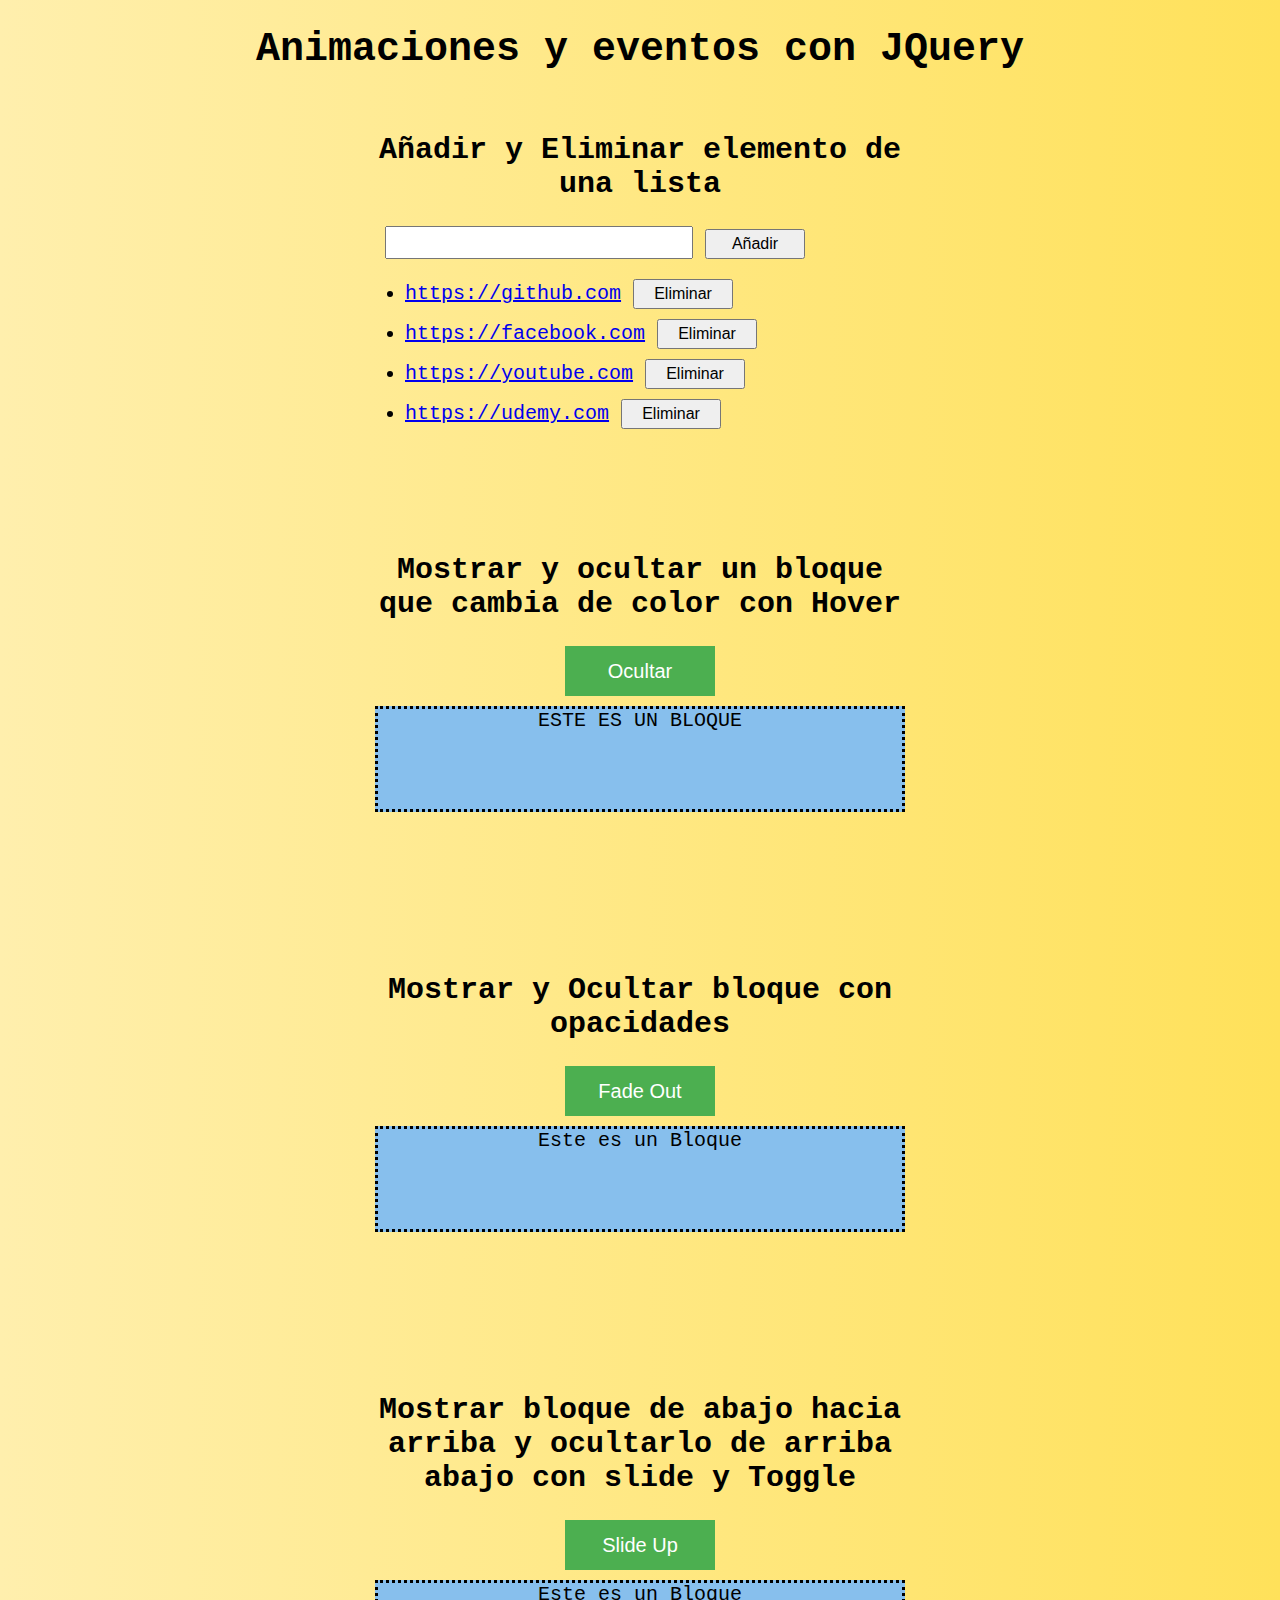
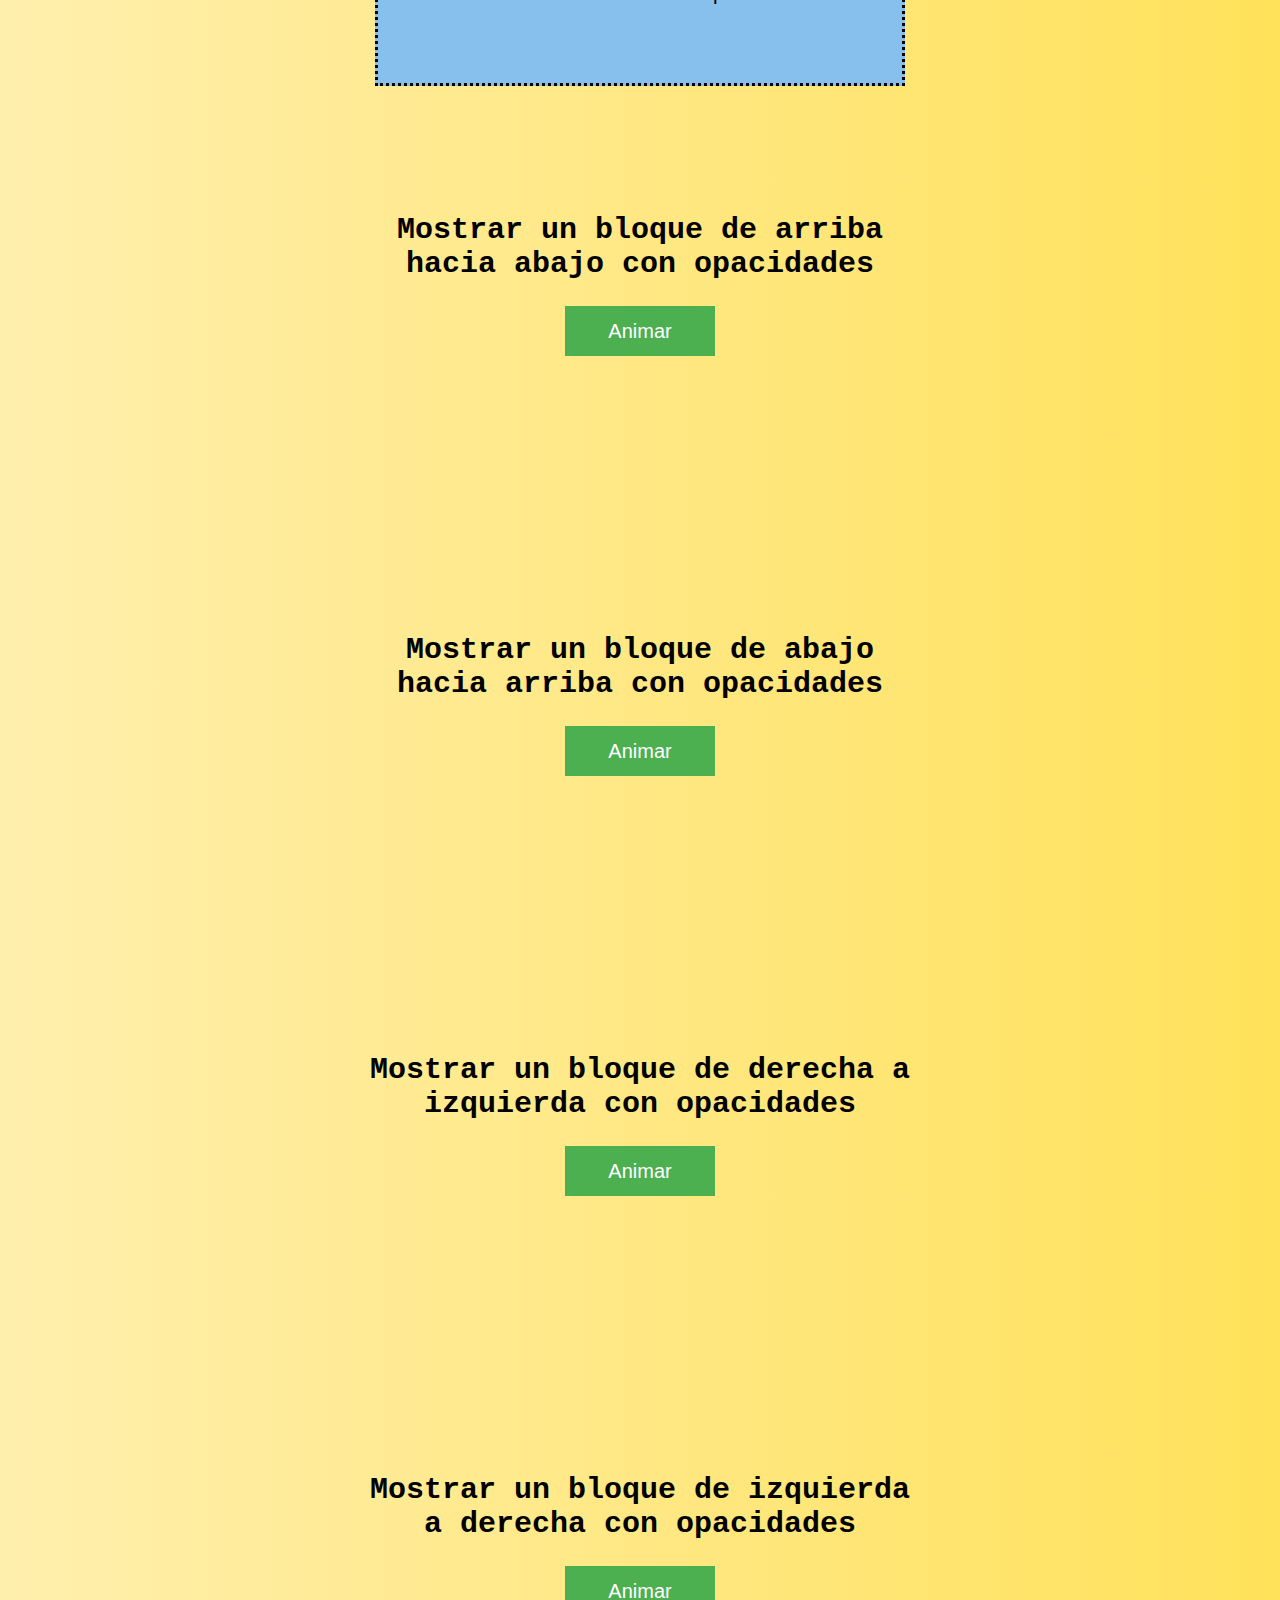
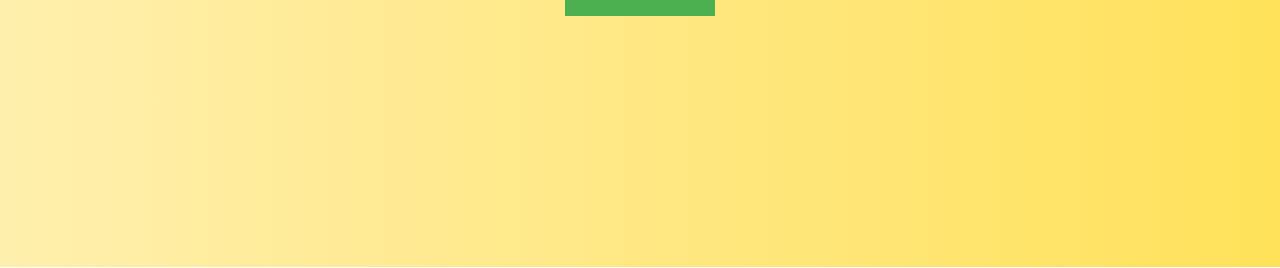
==== index.html @ 375507e0 "Ejemplos JQuery" ====
<!DOCTYPE html>
<html lang="en">
  <head>
    <meta charset="UTF-8" />
    <meta name="viewport" content="width=device-width, initial-scale=1.0" />
    <script
      src="https://code.jquery.com/jquery-3.5.1.min.js"
      integrity="sha256-9/aliU8dGd2tb6OSsuzixeV4y/faTqgFtohetphbbj0="
      crossorigin="anonymous"
    ></script>
    <link rel="stylesheet" href="styles.css" />
    <title>Document</title>
  </head>
  <body>
    <h1>Animaciones y eventos con JQuery</h1>
    <div class="padre">
      <div class="hijo">
        <h2>Añadir y Eliminar elemento de una lista</h2>
        <div class="inputs">
          <input class="input-lista" type="text" />
          <button class="btn-lista">Añadir</button>
        </div>
        <ul class="lista-desordenada">
          <li>
            <a href="https://github.com" target="_blank"></a>&nbsp<button
              class="eliminar-label"
            >
              Eliminar
            </button>
          </li>
          <li>
            <a href="https://facebook.com" target="_blank"></a>&nbsp<button
              class="eliminar-label"
            >
              Eliminar
            </button>
          </li>
          <li>
            <a href="https://youtube.com" target="_blank"></a>&nbsp<button
              class="eliminar-label"
            >
              Eliminar
            </button>
          </li>
          <li>
            <a href="https://udemy.com" target="_blank"></a>&nbsp<button
              class="eliminar-label"
            >
              Eliminar
            </button>
          </li>
        </ul>
      </div>
      <div class="hijo">
        <h2>Mostrar y ocultar un bloque que cambia de color con Hover</h2>
        <div>
          <button class="btn btn-mostrar">Ocultar</button>
          <div id="bloque">ESTE ES UN BLOQUE</div>
        </div>
      </div>

      <!-- <div class="hijo">
            <h2>Cambiar modelo de un cursor</h2>
            <button class ="btn-cursor">Cambiar cursor</button>
            <div id="contenedor-cursor">
                <div id="cursor-circular"></div>
            </div>
        </div>-->
      <div class="hijo">
        <h2>Mostrar y Ocultar bloque con opacidades</h2>
        <button class="btn btn-fade">Fade Out</button>
        <div id="bloque-fade">
          Este es un Bloque
        </div>
      </div>
      <div class="hijo">
        <h2>
          Mostrar bloque de abajo hacia arriba y ocultarlo de arriba abajo con
          slide y Toggle
        </h2>
        <button class="btn btn-slide">Slide Up</button>
        <div id="bloque-slide">
          Este es un Bloque
        </div>
      </div>
      <div class="hijo">
        <h2>Mostrar un bloque de arriba hacia abajo con opacidades</h2>
        <button class="btn btn-animacion1">Animar</button>
        <div class="bloque-animacion1">
          <p class="p-animacion1">Información del Bloque</p>
        </div>
      </div>
      <div class="hijo">
        <h2>Mostrar un bloque de abajo hacia arriba con opacidades</h2>
        <button class="btn btn-animacion2">Animar</button>
        <div class="bloque-animacion2">
          <p class="p-animacion2">Información del Bloque</p>
        </div>
      </div>
      <div class="hijo">
        <h2>Mostrar un bloque de derecha a izquierda con opacidades</h2>
        <button class="btn btn-animacion3">Animar</button>
        <div class="bloque-animacion3">
          <p class="p-animacion3">Información del Bloque</p>
        </div>
      </div>
      <div class="hijo">
        <h2>Mostrar un bloque de izquierda a derecha con opacidades</h2>
        <button class="btn btn-animacion4">Animar</button>
        <div class="bloque-animacion4">
          <p class="p-animacion4">Información del Bloque</p>
        </div>
      </div>
    </div>
    <script src="script.js"></script>
  </body>
</html>
---- styles.css ----
body {
  font-family: monospace;
  font-size: 20px;
  background-image: linear-gradient(-90deg, #ffe15a, #ffefad);
}
.padre {
  text-align: center;
}
.hijo {
  padding: 10px;
  margin-right: 40px;
  margin-left: 40px;
  width: 550px;
  height: 400px;
  display: inline-table;
}
.input-lista {
  width: 300px;
  height: 27px;
  font-size: 20px;
  margin-left: 20px;
}
.inputs {
  text-align: left;
}
button {
  width: 100px;
  height: 30px;
  font-size: medium;
}
h1 {
  text-align: center;
}
li {
  text-align: left;
  margin-top: 10px;
}
#contenedor-cursor {
  border-style: dotted;
  width: 450px;
  height: 200px;
  max-width: 450px;
  max-height: 200px;
  text-align: center;
}
#bloque,
#bloque-fade,
#bloque-slide {
  border-style: dotted;
  border-color: black;
  display: block;
  margin: 10px;
  background-color: #87bfed;
  height: 100px;
}

#cursor-circular {
  width: 25px;
  height: 25px;
  border-radius: 5px;
  opacity: 0.5;
  background-color: blue;
  position: absolute;
  display: none;
}
.bloque-animacion1 {
  width: 550px;
  height: 100px;
  margin-top: -20px;
  position: relative;
  background-color: #87bfed;
  opacity: 0;
  z-index: -1;
}
.bloque-animacion2 {
  width: 550px;
  height: 100px;
  margin-top: 40px;
  position: relative;
  background-color: #87bfed;
  opacity: 0;
}
.bloque-animacion3 {
  width: 550px;
  height: 100px;
  margin-left: 20px;
  position: relative;
  background-color: #87bfed;
  opacity: 0;
  z-index: -1;
}
.bloque-animacion4 {
  width: 550px;
  height: 100px;
  margin-left: -20px;
  position: relative;
  background-color: #87bfed;
  opacity: 0;
}
.btn {
  position: relative;
  background-color: #4caf50;
  border: none;
  font-size: 20px;
  color: #ffffff;

  width: 150px;
  height: 50px;
  text-align: center;
  transition-duration: 0.4s;
  text-decoration: none;
  overflow: hidden;
  cursor: pointer;
}

.btn:after {
  content: "";
  background: #f1f1f1;
  display: block;
  position: absolute;
  padding-top: 300%;
  padding-left: 350%;
  margin-left: -20px !important;
  margin-top: -120%;
  opacity: 0;
  transition: all 0.8s;
}

.btn:active:after {
  padding: 0;
  border: none;
  margin: 0;
  opacity: 1;
  transition: 0s;
}
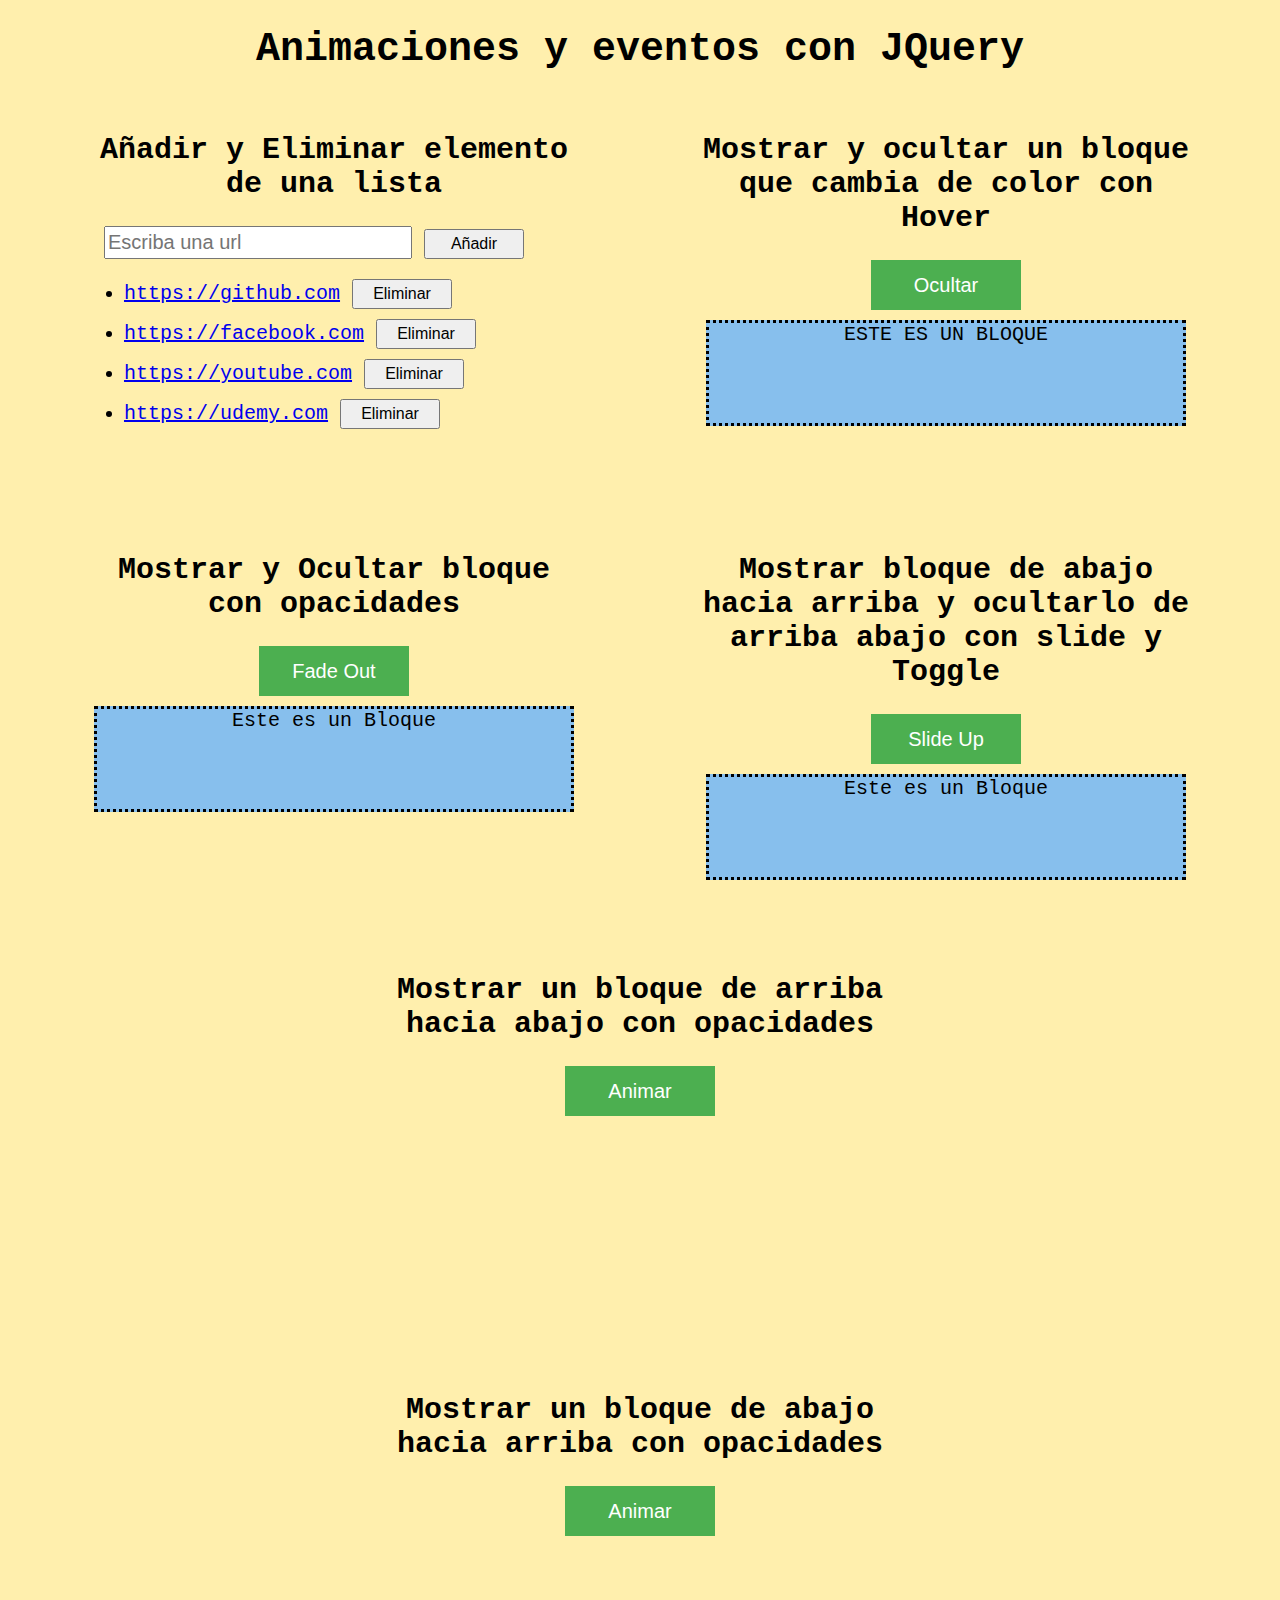
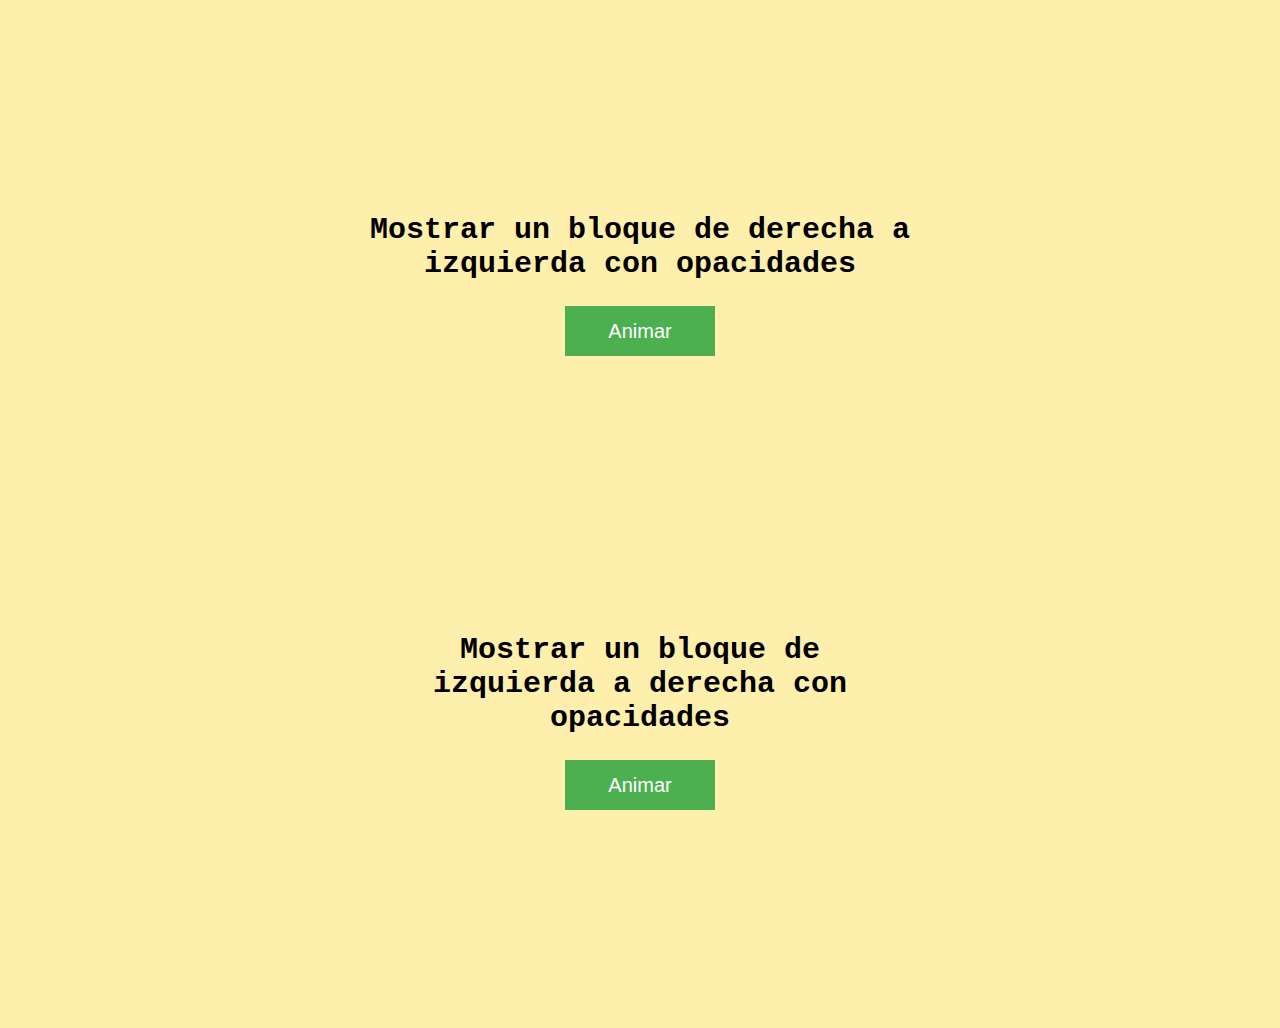
==== commit 8d3eb9a8: "Cambios responsivos 4" ====
--- a/index.html
+++ b/index.html
@@ -17,7 +17,7 @@
       <div class="hijo">
         <h2>Añadir y Eliminar elemento de una lista</h2>
         <div class="inputs">
-          <input class="input-lista" type="text" />
+          <input class="input-lista" type="text" placeholder="Escriba una url" />
           <button class="btn-lista">Añadir</button>
         </div>
         <ul class="lista-desordenada">
--- a/styles.css
+++ b/styles.css
@@ -1,25 +1,42 @@
 body {
   font-family: monospace;
   font-size: 20px;
-  background-image: linear-gradient(-90deg, #ffe15a, #ffefad);
+  background-color:  #ffefad;
 }
 .padre {
   text-align: center;
 }
-.hijo {
-  padding: 10px;
-  margin-right: 40px;
-  margin-left: 40px;
-  width: 550px;
-  height: 400px;
-  display: inline-table;
+@media (min-width: 600px) {
+  .hijo {
+    padding: 10px;
+    margin-right: 40px;
+    margin-left: 40px;
+    width: 500px;
+    height: 400px;
+    display: inline-table;
+  }
+  .input-lista {
+    width: 300px;
+    height: 27px;
+    font-size: 20px;
+    margin-left: 20px;
+  }
 }
-.input-lista {
-  width: 300px;
-  height: 27px;
-  font-size: 20px;
-  margin-left: 20px;
+@media (max-width: 600px) {
+  .hijo {
+    padding: 10px;
+    width: 200px;
+    height: 400px;
+    display: inline-table;
+  }
+  .input-lista {
+    width: 130px;
+    height: 27px;
+    font-size: 20px;
+    margin-left: 20px;
+  }
 }
+
 .inputs {
   text-align: left;
 }
